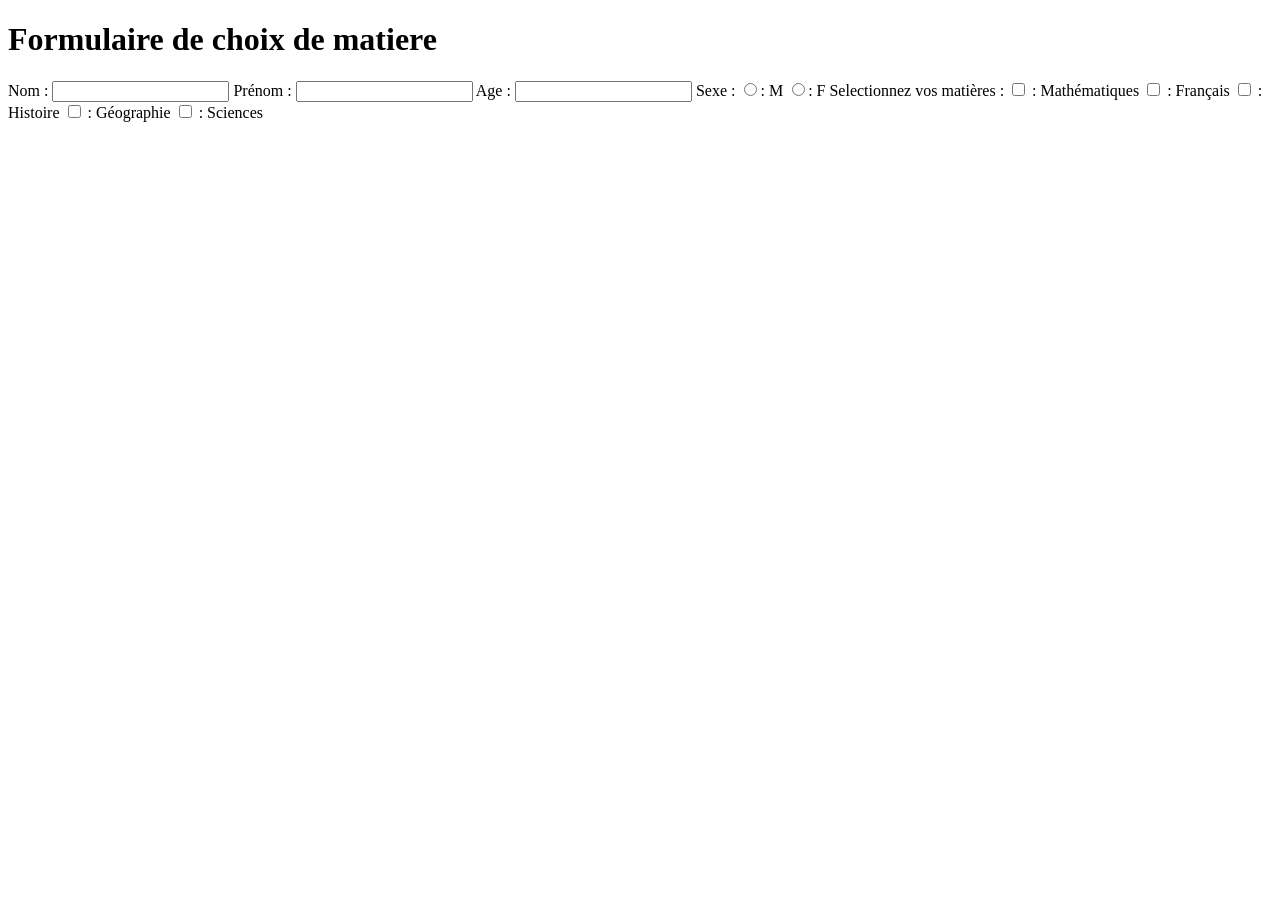
==== index.html @ 58ec7a13 "feat(html): ajout des matières en checkbox" ====
<!DOCTYPE html>
<html lang="en">
<head>
    <meta charset="UTF-8">
    <meta name="viewport" content="width=device-width, initial-scale=1.0">
    <title>Document</title>
</head>
<body>
    <h1>Formulaire de choix de matiere</h1>
    <form action="resultat.php" method="post">
        <label for="nom">Nom :</label>
        <input type="text" name="nom" id="nom" required>
        <label for="prenom">Prénom :</label>
        <input type="text" name="prenom" id="prenom" required>
        <label for="age">Age :</label>
        <input type="number" name="age" id="age" min="0">
        <label for="sexe">Sexe :</label>
        <input type="radio" name="sexe" id="sexe" value="M">: M
        <input type="radio" name="sexe" id="sexe" value="F">: F
        <label for="matiere">Selectionnez vos matières :</label>
        <input type="checkbox" name="matieres[]" id="matiere" value="Maths"> : Mathématiques
        <input type="checkbox" name="matieres[]" id="matiere" value="français"> : Français
        <input type="checkbox" name="matieres[]" id="matiere" value="histoire"> : Histoire
        <input type="checkbox" name="matieres[]" id="matiere" value="geographie"> : Géographie
        <input type="checkbox" name="matieres[]" id="matiere" value="sciences"> : Sciences
    </form>
</body>
</html>
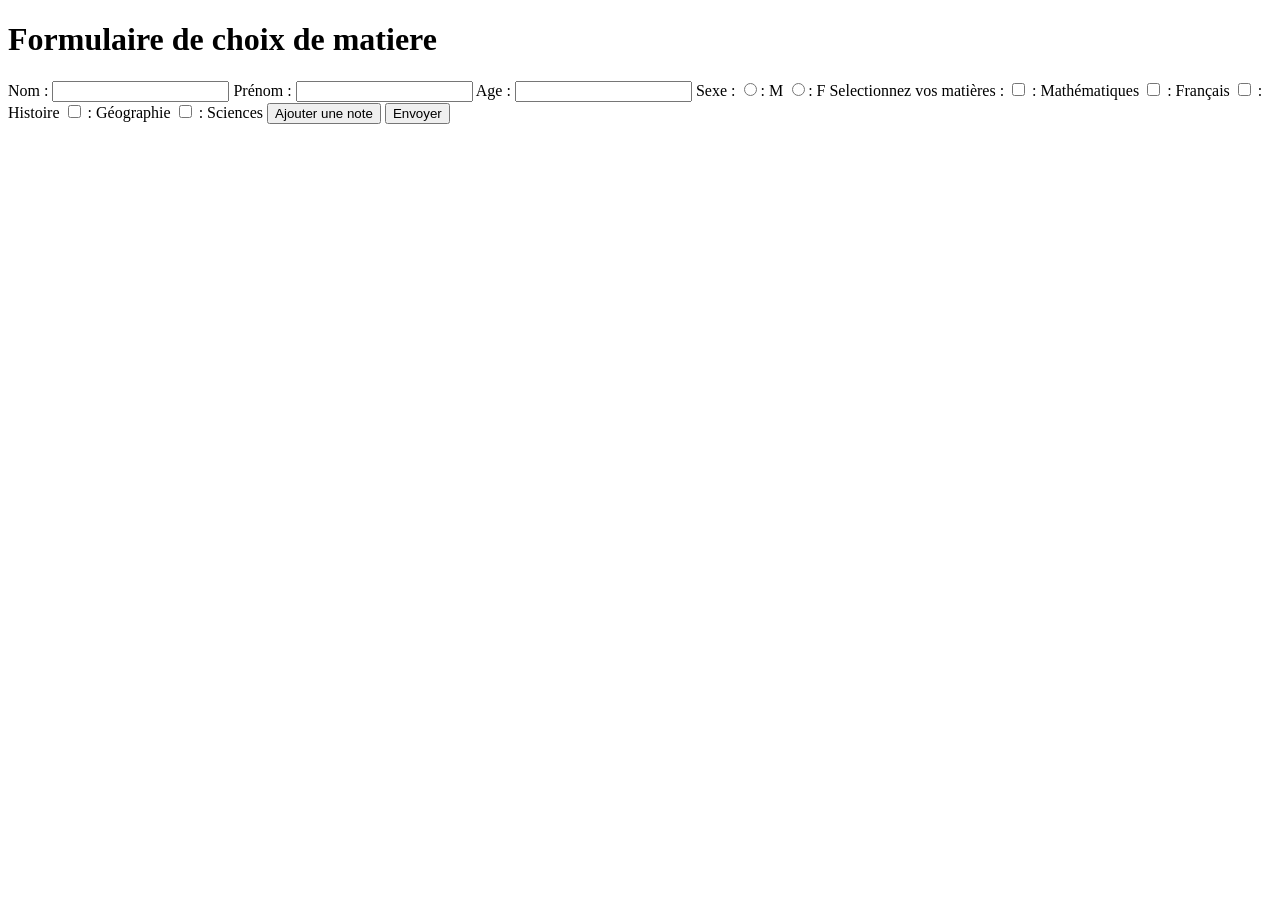
==== commit 9677440a: "feat(html): ajout des boutons Ajouter une note et Envoyer" ====
--- a/index.html
+++ b/index.html
@@ -23,6 +23,8 @@
         <input type="checkbox" name="matieres[]" id="matiere" value="histoire"> : Histoire
         <input type="checkbox" name="matieres[]" id="matiere" value="geographie"> : Géographie
         <input type="checkbox" name="matieres[]" id="matiere" value="sciences"> : Sciences
+        <button id="addNote">Ajouter une note</button>
+        <button type="submit">Envoyer</button>
     </form>
 </body>
 </html>
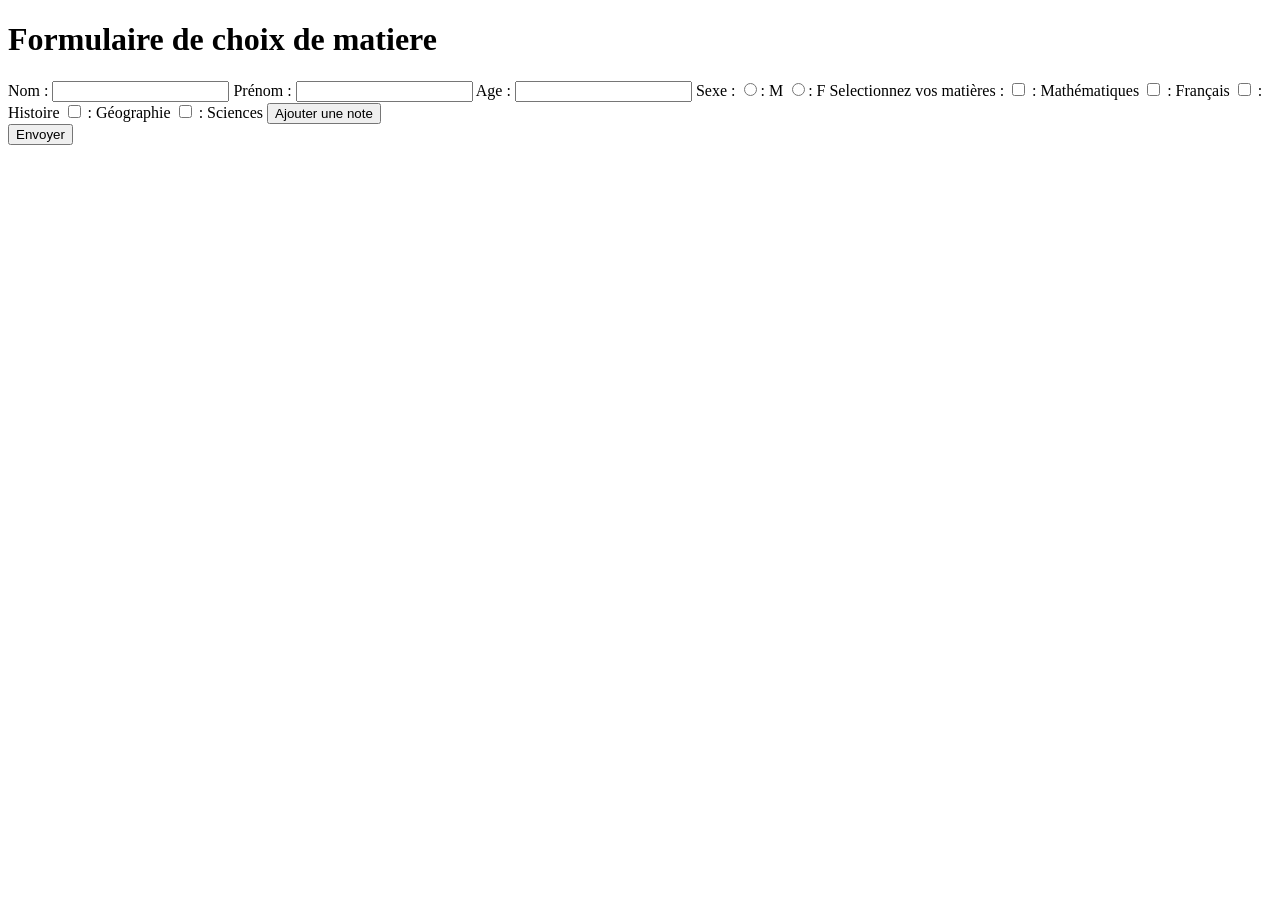
==== commit 4fa45a32: "feat: Modification bouton Ajout de notes et Ajout d'une div vide qui recevra la note" ====
--- a/index.html
+++ b/index.html
@@ -23,7 +23,8 @@
         <input type="checkbox" name="matieres[]" id="matiere" value="histoire"> : Histoire
         <input type="checkbox" name="matieres[]" id="matiere" value="geographie"> : Géographie
         <input type="checkbox" name="matieres[]" id="matiere" value="sciences"> : Sciences
-        <button id="addNote">Ajouter une note</button>
+        <button type="button" id="btnAddNote">Ajouter une note</button>
+        <div class="noteContainer"></div>
         <button type="submit">Envoyer</button>
     </form>
 </body>
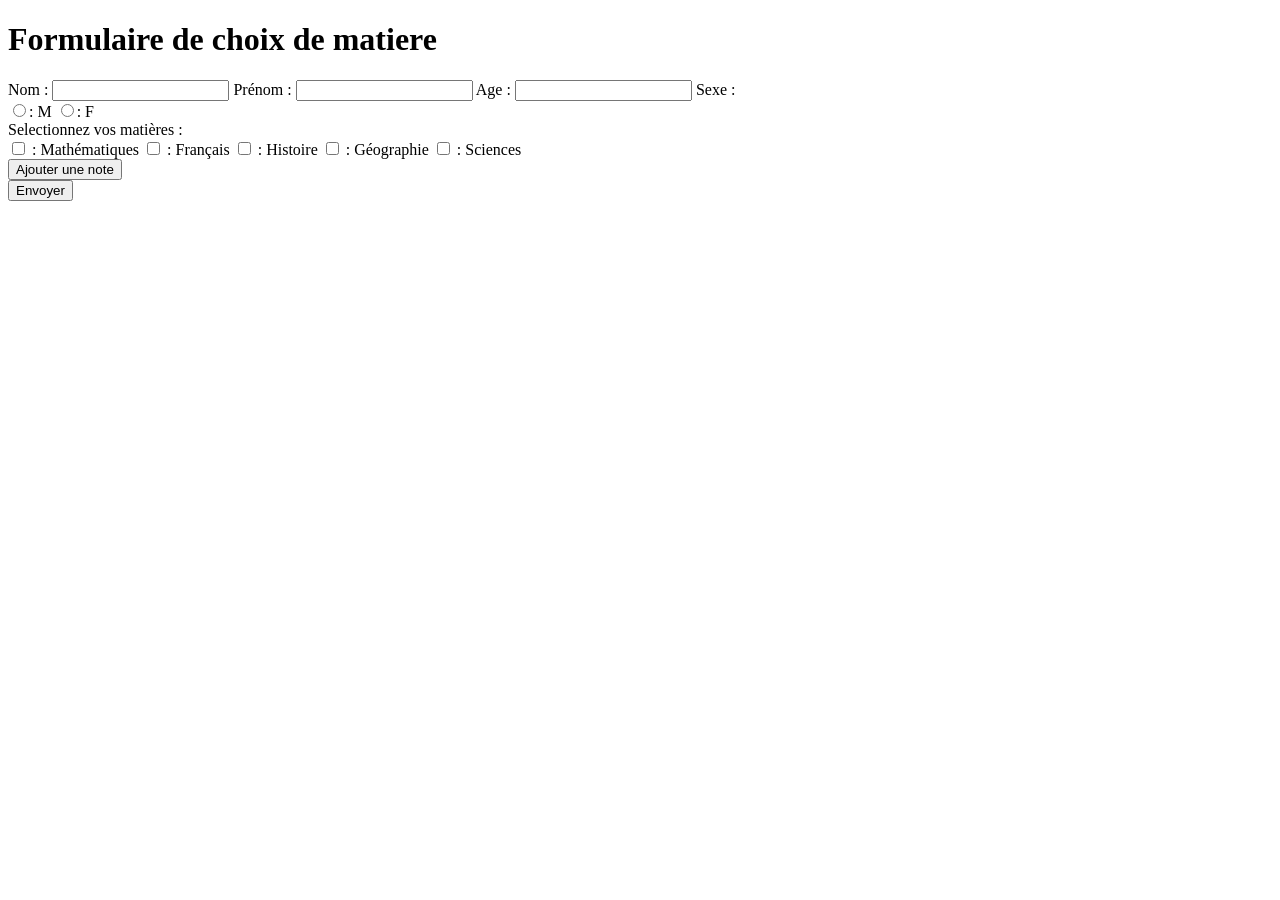
==== commit 4b64f4a2: "modification structure page" ====
--- a/index.html
+++ b/index.html
@@ -15,14 +15,18 @@
         <label for="age">Age :</label>
         <input type="number" name="age" id="age" min="0">
         <label for="sexe">Sexe :</label>
-        <input type="radio" name="sexe" id="sexe" value="M">: M
-        <input type="radio" name="sexe" id="sexe" value="F">: F
+        <section class="sexeRadio">
+            <input type="radio" name="sexe" id="sexe" value="M">: M
+            <input type="radio" name="sexe" id="sexe" value="F">: F
+        </section>
         <label for="matiere">Selectionnez vos matières :</label>
-        <input type="checkbox" name="matieres[]" id="matiere" value="Maths"> : Mathématiques
-        <input type="checkbox" name="matieres[]" id="matiere" value="français"> : Français
-        <input type="checkbox" name="matieres[]" id="matiere" value="histoire"> : Histoire
-        <input type="checkbox" name="matieres[]" id="matiere" value="geographie"> : Géographie
-        <input type="checkbox" name="matieres[]" id="matiere" value="sciences"> : Sciences
+        <section class="matiereList">
+            <input type="checkbox" name="matieres[]" id="matiere" value="Maths"> : Mathématiques
+            <input type="checkbox" name="matieres[]" id="matiere" value="français"> : Français
+            <input type="checkbox" name="matieres[]" id="matiere" value="histoire"> : Histoire
+            <input type="checkbox" name="matieres[]" id="matiere" value="geographie"> : Géographie
+            <input type="checkbox" name="matieres[]" id="matiere" value="sciences"> : Sciences
+        </section>
         <button type="button" id="btnAddNote">Ajouter une note</button>
         <div class="noteContainer"></div>
         <button type="submit">Envoyer</button>
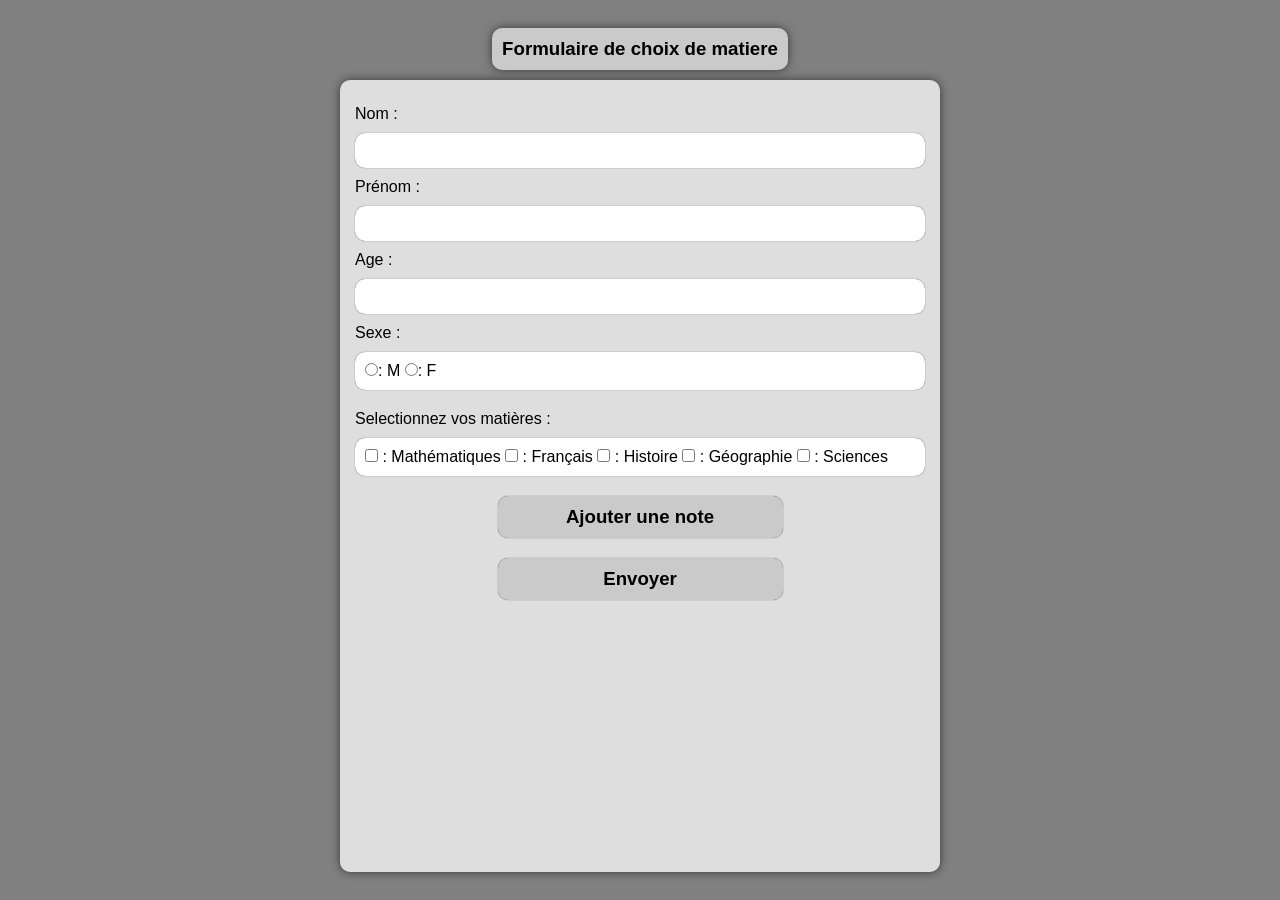
==== commit 8c83cc54: "feat(js): liaison du script à la page" ====
--- a/index.html
+++ b/index.html
@@ -4,6 +4,7 @@
     <meta charset="UTF-8">
     <meta name="viewport" content="width=device-width, initial-scale=1.0">
     <title>Document</title>
+    <link rel="stylesheet" href="css/style.css">
 </head>
 <body>
     <h1>Formulaire de choix de matiere</h1>
@@ -31,5 +32,6 @@
         <div class="noteContainer"></div>
         <button type="submit">Envoyer</button>
     </form>
+    <script src="js/script.js"></script>
 </body>
 </html>
--- a/css/style.css
+++ b/css/style.css
@@ -0,0 +1,76 @@
+*{
+    box-sizing: border-box; 
+    margin: 0;
+}
+body{
+    display: flex;
+    flex-direction: column;
+    justify-content: center;
+    align-items: center;
+    gap: 10px;
+    height: 100vh;
+    background-color: gray;
+    font-family:'Lucida Sans', 'Lucida Sans Regular', 'Lucida Grande', 'Lucida Sans Unicode', Geneva, Verdana, sans-serif
+}
+h1{
+    box-shadow: 0px 0px 10px rgb(55, 55, 55);
+    padding: 10px;
+    border-radius: 10px;
+    background-color: rgb(202, 202, 202);
+    font-size: 14pt;
+}
+form{
+    display: flex;
+    flex-direction: column;
+    align-items: left;
+    gap: 10px;
+    background-color: rgb(222, 222, 222);
+    padding: 25px 15px;
+    border-radius: 10px;
+    width: 75%;
+    height: 88%;
+    max-width: 600px;
+    max-height: 90%;
+    box-shadow: 0px 0px 10px rgb(55, 55, 55);
+    overflow-y: scroll;
+}
+input{
+    cursor: pointer;
+    transition: 0.2s linear smooth ease-in-out;
+}
+input:hover{
+    box-shadow: 0px 0px 10px rgb(55, 55, 55);
+    scale: 1.01;
+}
+input[type="text"], input[type=number]{
+    
+    box-shadow: 0px 0px 1px rgb(55, 55, 55);
+    border-radius: 10px;
+    border: none;
+    padding: 10px;
+}
+button{
+    background-color: rgb(202, 202, 202);
+    box-shadow: 0px 0px 1px rgb(55, 55, 55);
+    border-radius: 10px;
+    border: none;
+    padding: 10px;
+    width: 50%;
+    margin-left: 25%;
+    font-size: 14pt;
+    font-weight: 600;
+    cursor: pointer;
+    transition: 0.2s linear smooth ease-in-out;
+}
+button:hover{
+    background-color: rgb(176, 175, 175);
+    scale : 1.05;
+}
+.sexeRadio, .matiereList{
+    margin-bottom: 10px;
+    padding: 10px;
+    border-radius: 10px;
+    background-color: white;
+    box-shadow: 0px 0px 1px rgb(55, 55, 55);
+    flex-wrap: wrap;
+}
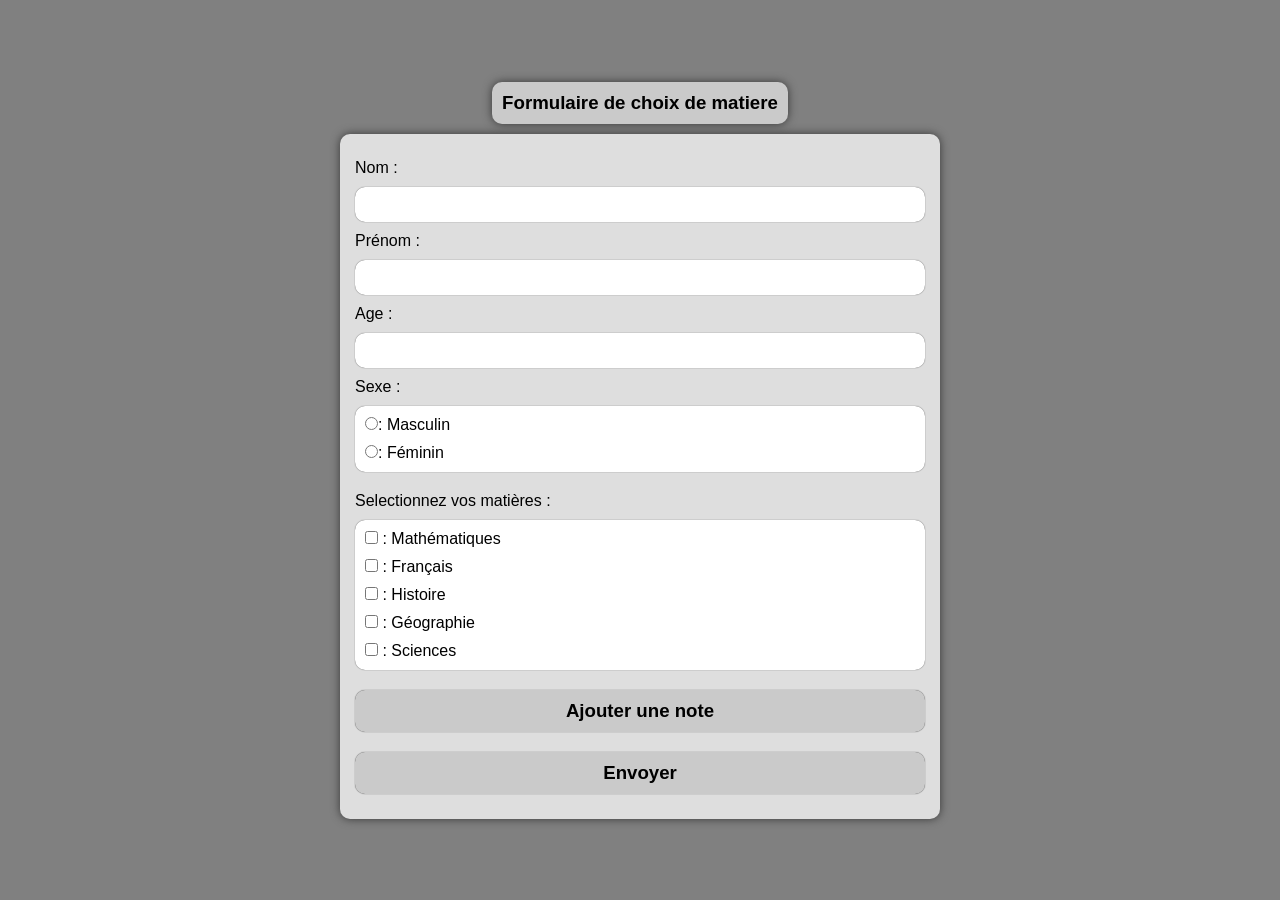
==== commit 9b58e0cf: "feat(update): restructuration de l'HTML avec l'ajout de balise de segmentation dans index.html et re" ====
--- a/index.html
+++ b/index.html
@@ -4,6 +4,7 @@
     <meta charset="UTF-8">
     <meta name="viewport" content="width=device-width, initial-scale=1.0">
     <title>Document</title>
+    <link rel="stylesheet" href="node_modules/@fortawesome/fontawesome-free/css/all.min.css">
     <link rel="stylesheet" href="css/style.css">
 </head>
 <body>
@@ -17,20 +18,20 @@
         <input type="number" name="age" id="age" min="0">
         <label for="sexe">Sexe :</label>
         <section class="sexeRadio">
-            <input type="radio" name="sexe" id="sexe" value="M">: M
-            <input type="radio" name="sexe" id="sexe" value="F">: F
+            <label><input type="radio" name="sexe" id="sexeM" value="M">: Masculin</label>
+            <label><input type="radio" name="sexe" id="sexeF" value="F">: Féminin</label>
         </section>
         <label for="matiere">Selectionnez vos matières :</label>
         <section class="matiereList">
-            <input type="checkbox" name="matieres[]" id="matiere" value="Maths"> : Mathématiques
-            <input type="checkbox" name="matieres[]" id="matiere" value="français"> : Français
-            <input type="checkbox" name="matieres[]" id="matiere" value="histoire"> : Histoire
-            <input type="checkbox" name="matieres[]" id="matiere" value="geographie"> : Géographie
-            <input type="checkbox" name="matieres[]" id="matiere" value="sciences"> : Sciences
+            <label><input type="checkbox" name="matieres[]" value="Mathématiques"> : Mathématiques</label>
+            <label><input type="checkbox" name="matieres[]" value="Français"> : Français</label>
+            <label><input type="checkbox" name="matieres[]" value="Histoire"> : Histoire</label>
+            <label><input type="checkbox" name="matieres[]" value="Géographie"> : Géographie</label>
+            <label><input type="checkbox" name="matieres[]" value="Sciences"> : Sciences</label>
         </section>
-        <button type="button" id="btnAddNote">Ajouter une note</button>
+        <button type="button" id="btnAddNote"><i class="fa-regular fa-comments"></i> Ajouter une note</button>
         <div class="noteContainer"></div>
-        <button type="submit">Envoyer</button>
+        <button type="submit"><i class="fa-solid fa-paper-plane"></i> Envoyer</button>
     </form>
     <script src="js/script.js"></script>
 </body>
--- a/css/style.css
+++ b/css/style.css
@@ -8,8 +8,9 @@
     justify-content: center;
     align-items: center;
     gap: 10px;
-    height: 100vh;
     background-color: gray;
+    padding: 10px;
+    min-height: 100vh;
     font-family:'Lucida Sans', 'Lucida Sans Regular', 'Lucida Grande', 'Lucida Sans Unicode', Geneva, Verdana, sans-serif
 }
 h1{
@@ -28,11 +29,10 @@
     padding: 25px 15px;
     border-radius: 10px;
     width: 75%;
-    height: 88%;
     max-width: 600px;
-    max-height: 90%;
+    
     box-shadow: 0px 0px 10px rgb(55, 55, 55);
-    overflow-y: scroll;
+    
 }
 input{
     cursor: pointer;
@@ -55,16 +55,16 @@
     border-radius: 10px;
     border: none;
     padding: 10px;
-    width: 50%;
-    margin-left: 25%;
+    width: 100%;
     font-size: 14pt;
     font-weight: 600;
     cursor: pointer;
+    text-align: center;
     transition: 0.2s linear smooth ease-in-out;
 }
 button:hover{
     background-color: rgb(176, 175, 175);
-    scale : 1.05;
+    scale : 1.02;
 }
 .sexeRadio, .matiereList{
     margin-bottom: 10px;
@@ -73,4 +73,33 @@
     background-color: white;
     box-shadow: 0px 0px 1px rgb(55, 55, 55);
     flex-wrap: wrap;
-}+    display: flex;
+    flex-direction: column;
+    gap: 10px;
+}
+textarea{
+    width: 100%;
+    height: 100px;
+    border-radius: 10px;
+    border: none;
+    padding: 10px;
+    box-shadow: 0px 0px 1px rgb(55, 55, 55);
+}
+.containerInfo{
+    background-color: rgb(222, 222, 222);
+    padding: 10px;
+    border-radius: 10px;
+    display: flex;
+    flex-direction: column;
+    gap: 10px;
+    width: auto;
+    max-width: 500px;
+    height: auto;
+}
+p{
+    background-color: rgb(202, 202, 202);
+    padding: 10px;
+    border-radius: 10px;
+    max-width: 400px;
+    flex-wrap: wrap;
+}
